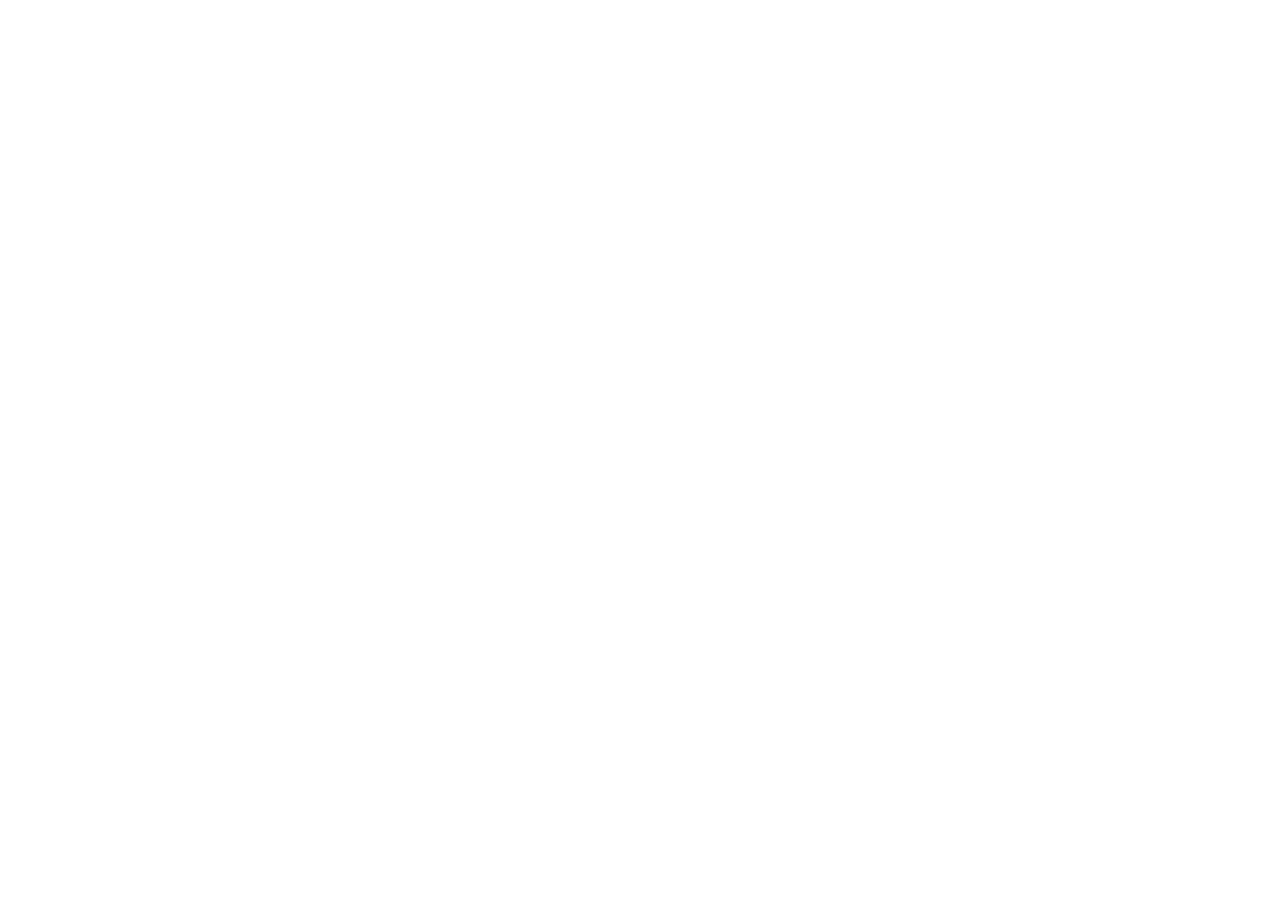
==== src/main/resources/templates/index.html @ e7a29010 "estrutura desejada para projeto criada, inicio da construção da pagina de login" ====
<!DOCTYPE html>
<html lang="en" xmlns:th="http://www.thymeleaf.org">
<head>
    <meta charset="UTF-8">
    <title>RavenCrown - Inicio</title>
</head>
<body>
    <h1 th:text="${title}"></h1>
</body>
</html>
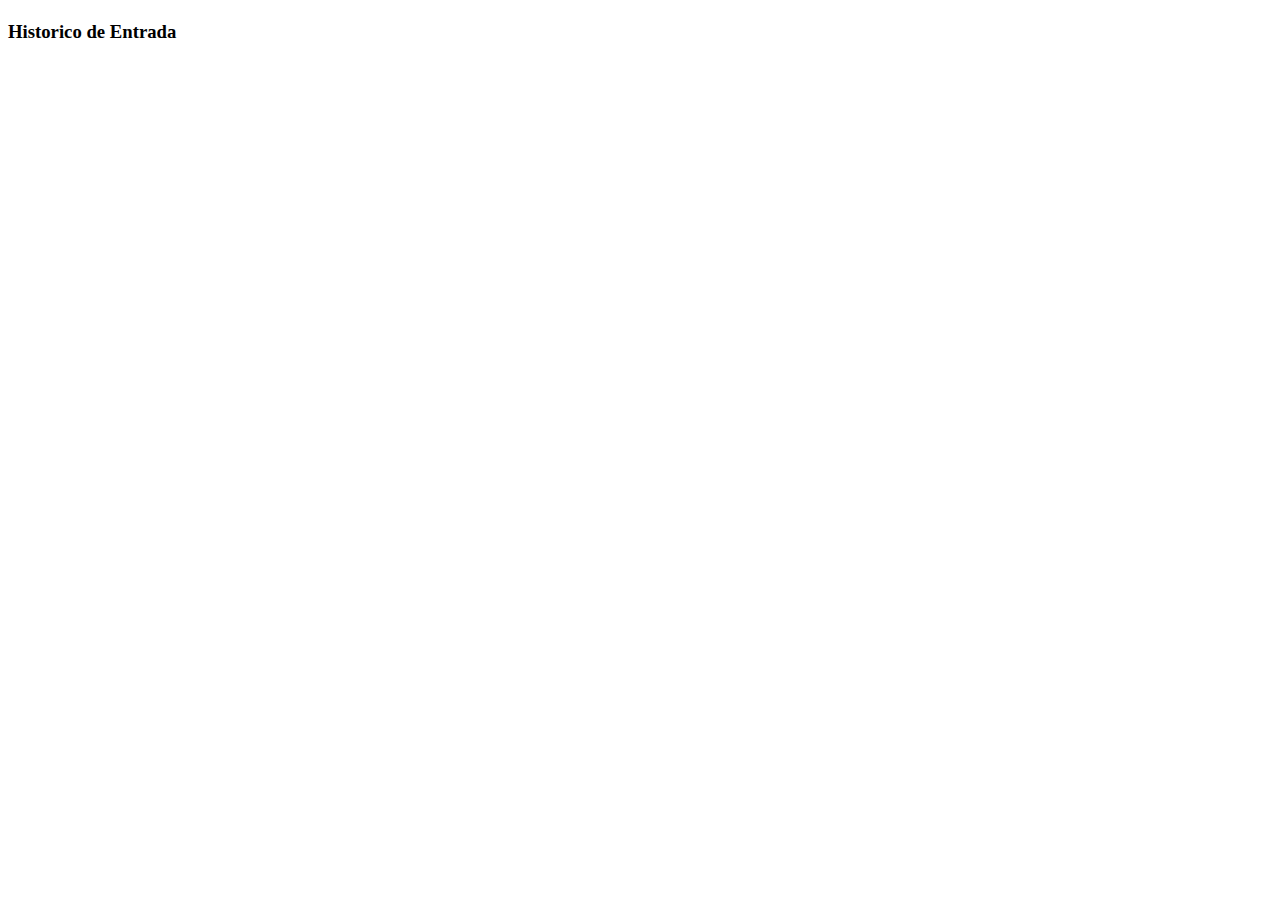
==== commit cf574bf8: "arquivos restantes" ====
--- a/src/main/resources/templates/index.html
+++ b/src/main/resources/templates/index.html
@@ -5,6 +5,12 @@
     <title>RavenCrown - Inicio</title>
 </head>
 <body>
-    <h1 th:text="${title}"></h1>
-</body>
+    <h1 th:text="*{userEmail}"></h1>
+
+    <div id="" class="LogHistory">
+        <h3>Historico de Entrada</h3>
+        <!--div class="history" id="history"></div-->
+
+
+    </div>
 </html>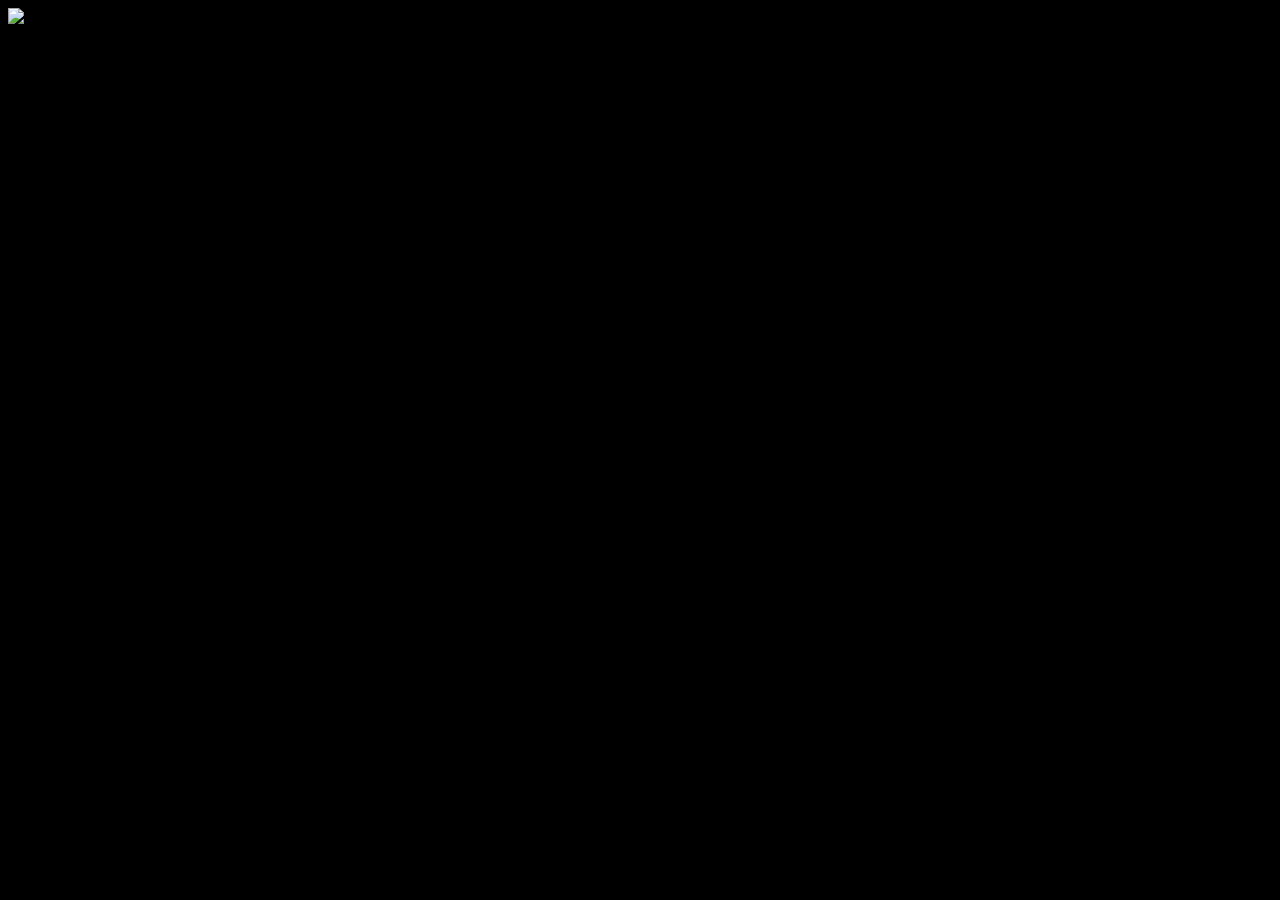
==== commit 8c443dbe: "primeira revolução no projeto, base de dados migrada, teste alterados" ====
--- a/src/main/resources/templates/index.html
+++ b/src/main/resources/templates/index.html
@@ -2,15 +2,9 @@
 <html lang="en" xmlns:th="http://www.thymeleaf.org">
 <head>
     <meta charset="UTF-8">
-    <title>RavenCrown - Inicio</title>
+    <title>RavenCrown</title>
 </head>
-<body>
-    <h1 th:text="*{userEmail}"></h1>
-
-    <div id="" class="LogHistory">
-        <h3>Historico de Entrada</h3>
-        <!--div class="history" id="history"></div-->
-
-
-    </div>
+<body style="background: black;">
+    <img src="https://static1.squarespace.com/static/5ae340fe31d4df5e5f0ed912/t/5b23f08d0e2e7291eacf0db8/1557291866488/?format=1500w"/>
+</body>
 </html>